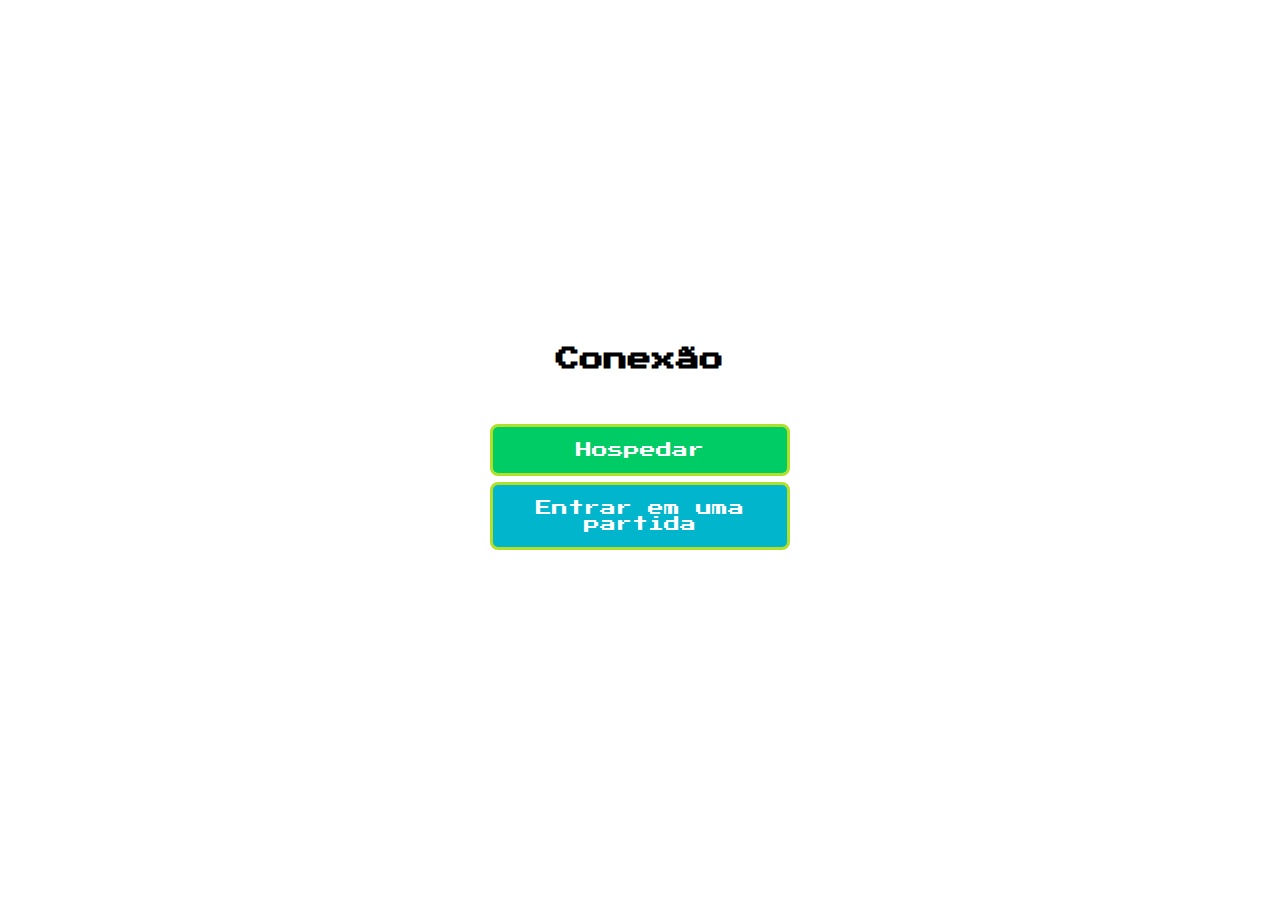
==== pages/connection.html @ 3c03eb01 "implementação de paginas de conexão" ====
<!DOCTYPE html>
<html lang="en">

<head>
	<meta charset="UTF-8">
	<meta name="viewport" content="width=device-width, initial-scale=1.0">

	<link rel="stylesheet" href="../css/reset.css">
	<link rel="stylesheet" href="../css/styles.css">

	<script defer src="../js/connection.js"></script>
	<link rel="shortcut icon" href="../images/brain.png" type="image/x-icon">
	<title>Desafio na Via | conexão</title>
</head>

<body>
	<div class="menu-form">
		<div class="menu__header">
			<h2>Conexão</h2>
		</div>

		<button type="submit" class="menu__button mode__button_p2p_host">Hospedar</button>
		<button type="submit" class="menu__button mode__button_p2p_join">Entrar em uma partida</button>
	</div>
</body>

</html>
---- css/styles.css ----
.menu-form {
	align-items: center;
	display: flex;
	flex-direction: column;
	height: 100vh;
	justify-content: center;
}

.menu__header {
	align-items: center;
	display: flex;
	flex-direction: column;
	justify-content: center;
	margin-bottom: 50px;
}

.menu__header {
	align-items: center;
	display: flex;
	flex-direction: column;
	justify-content: center;
	margin-bottom: 50px;
}

.token__conexao {
	align-items: center;
	display: flex;
	flex-direction: column;
	height: 100vh;
	justify-content: center;
}

.token__conexao>p {
	color: #333;
	font-size: 1.0em;
}

.menu__button {
	border: 3px solid #b2df28;
	border-radius: 8px;
	color: #fff;
	cursor: pointer;
	font-size: 1em;
	max-width: 300px;
	padding: 15px;
	width: 100%;
	margin: 3px;
}

.invisible {
	display: none;
  }

/* Difficulty */
.difficulty__button_easy {
	background-color: #00cc66;
}

.difficulty__button_medium {
	background-color: #00b5cc;
}

.difficulty__button_hard {
	background-color: #cc3300;
}

/* Mode */
.mode__button_singleplayer {
	background-color: #00cc66;
}

.mode__button_local_multiplayer {
	background-color: #00b5cc;
}

.mode__button_p2p_multiplayer {
	background-color: #cc3300;
}

/* Connection */
.mode__button_p2p_host {
	background-color: #00cc66;
}

.mode__button_p2p_join {
	background-color: #00b5cc;
}
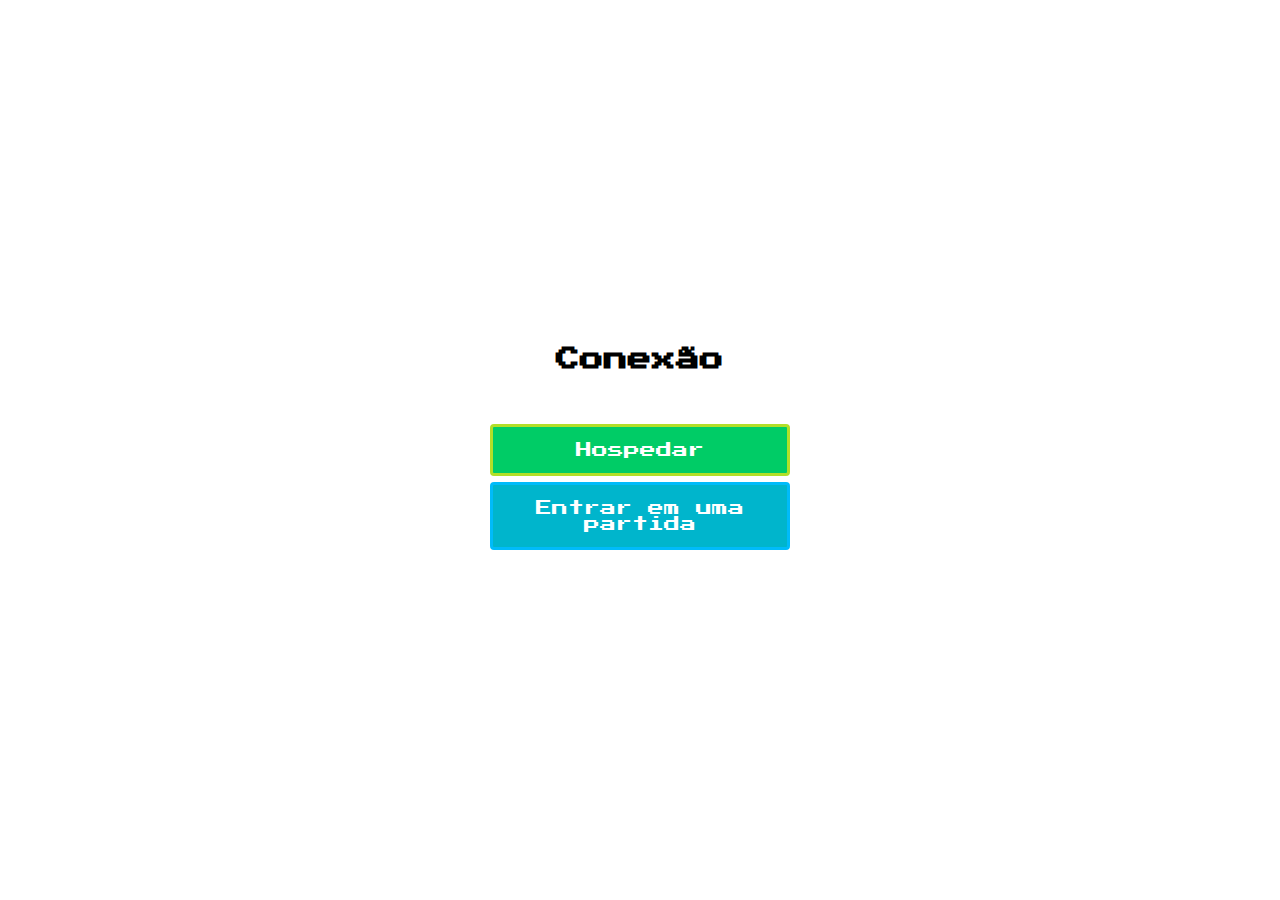
==== commit 7542f2ed: "ajustes de css" ====
--- a/pages/connection.html
+++ b/pages/connection.html
@@ -5,7 +5,6 @@
 	<meta charset="UTF-8">
 	<meta name="viewport" content="width=device-width, initial-scale=1.0">
 
-	<link rel="stylesheet" href="../css/reset.css">
 	<link rel="stylesheet" href="../css/styles.css">
 
 	<script defer src="../js/connection.js"></script>
@@ -22,6 +21,9 @@
 		<button type="submit" class="menu__button mode__button_p2p_host">Hospedar</button>
 		<button type="submit" class="menu__button mode__button_p2p_join">Entrar em uma partida</button>
 	</div>
+	<script>
+
+	</script>
 </body>
 
 </html>--- a/css/styles.css
+++ b/css/styles.css
@@ -1,3 +1,20 @@
+@import url('https://fonts.googleapis.com/css2?family=Press+Start+2P&display=swap');
+
+* {
+	margin: 0;
+	padding: 0;
+	box-sizing: border-box;
+	list-style: none;
+	border: none;
+}
+
+button,
+header,
+.menu__header,
+.menu__input {
+	font-family: 'Press Start 2P', cursive;
+}
+
 .menu-form {
 	align-items: center;
 	display: flex;
@@ -20,6 +37,31 @@
 	flex-direction: column;
 	justify-content: center;
 	margin-bottom: 50px;
+}
+
+.menu__input {
+	border: 2px solid #333;
+	border-radius: 8px;
+	color: #333;
+	font-size: 1em;
+	max-width: 300px;
+	outline: none;
+	padding: 15px;
+	width: 100%;
+}
+
+.menu__buttonContainer {
+	display: grid;
+	gap: 10px;
+	justify-items: center;
+}
+
+.menu__buttonContainer.vertical {
+	grid-template-columns: repeat(1, 1fr);
+}
+
+.menu__buttonContainer.horizontal {
+	grid-template-columns: repeat(auto-fit, minmax(100px, 1fr));
 }
 
 .token__conexao {
@@ -35,53 +77,130 @@
 	font-size: 1.0em;
 }
 
+.token__content {
+	align-items: center;
+	display: flex;
+	flex-direction: column;
+	justify-content: center;
+}
+
+.container__token p {
+	text-align: justify;
+	width: 80%;
+	margin: 2rem auto;
+}
+
+#textoffer {
+	font-size: 0.8em;
+	font-family: Arial, Helvetica, sans-serif;
+}
+
 .menu__button {
-	border: 3px solid #b2df28;
-	border-radius: 8px;
+	border-radius: 4px;
+	border-style: solid;
 	color: #fff;
 	cursor: pointer;
 	font-size: 1em;
 	max-width: 300px;
 	padding: 15px;
-	width: 100%;
+	min-width: 300px;
 	margin: 3px;
+}
+
+.menu__button:disabled {
+	background-color: #eee;
+	border: 2px solid #969595;
+	color: #aaa;
+	cursor: auto;
 }
 
 .invisible {
 	display: none;
-  }
+}
+
+/* Geral */
+.back_button {
+	background-color: #E68301;
+	border-color: #FFBA00;
+}
+
+/* Difficulty */
+.login__button_play {
+	background-color: #00cc66;
+	border-color: #b2df28;
+}
 
 /* Difficulty */
 .difficulty__button_easy {
 	background-color: #00cc66;
+	border-color: #b2df28;
 }
 
 .difficulty__button_medium {
 	background-color: #00b5cc;
+	border-color: #00bbfa;
 }
 
 .difficulty__button_hard {
 	background-color: #cc3300;
+	border-color: #e95c2d;
 }
 
 /* Mode */
 .mode__button_singleplayer {
 	background-color: #00cc66;
+	border-color: #b2df28;
 }
 
 .mode__button_local_multiplayer {
 	background-color: #00b5cc;
+	border-color: #00bbfa;
 }
 
 .mode__button_p2p_multiplayer {
 	background-color: #cc3300;
+	border-color: #e95c2d;
 }
 
 /* Connection */
 .mode__button_p2p_host {
 	background-color: #00cc66;
+	border-color: #b2df28;
 }
 
 .mode__button_p2p_join {
 	background-color: #00b5cc;
+	border-color: #00bbfa;
+}
+
+.connection__button_p2p_copy {
+	background-color: #00cc66;
+	border-color: #b2df28;
+}
+
+/* Jogo */
+.game__button_playAgain {
+	background-color: #00cc66;
+	border-color: #b2df28;
+}
+
+.game__button_giveUp {
+	background-color: #da1f1f;
+	border-color: #e95c2d;
+}
+
+.game__button_answerForm {
+	background-color: #00b5cc;
+	border-color: #00bbfa;
+}
+
+@media screen and (max-width:920px) {
+	.menu__button {
+		border-radius: 2px;
+		font-size: 0.8em;
+		max-width: 200px;
+		padding: 5px;
+		width: 100%;
+		margin: 2px;
+	}
 }